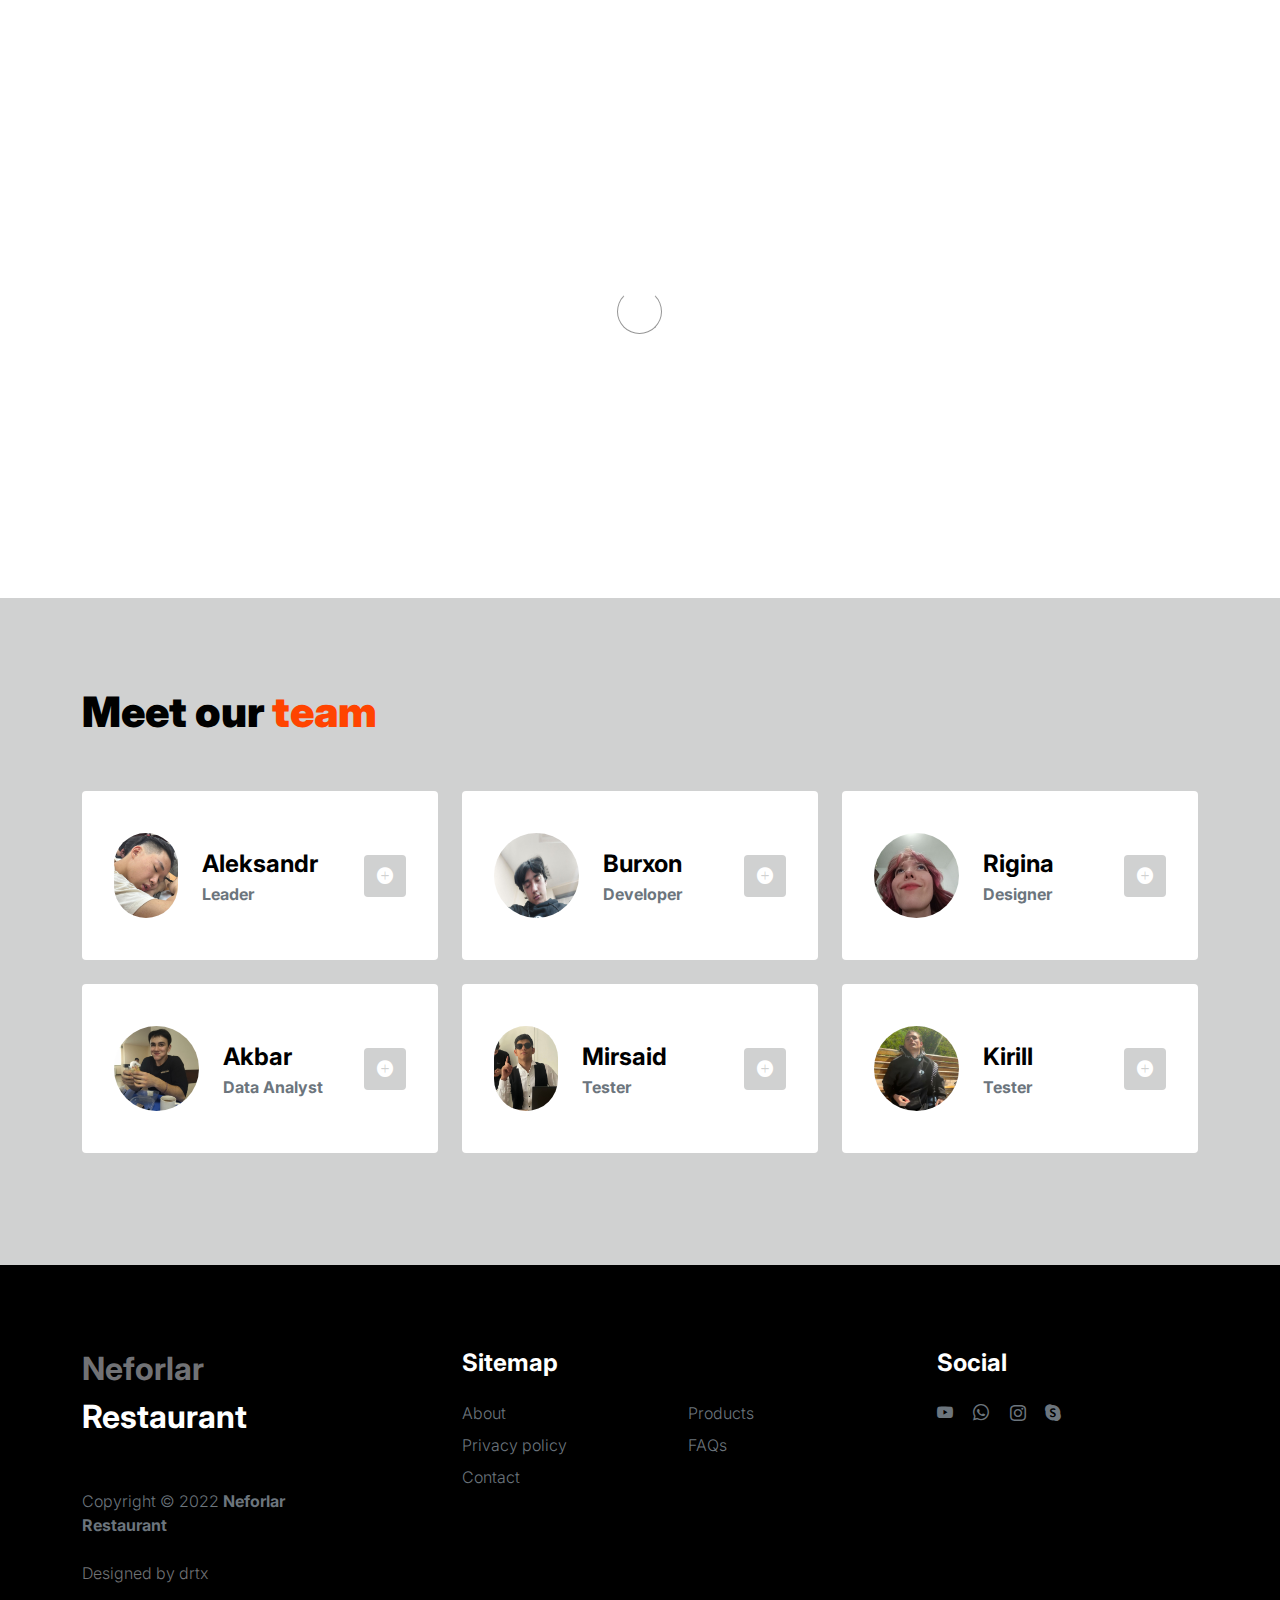
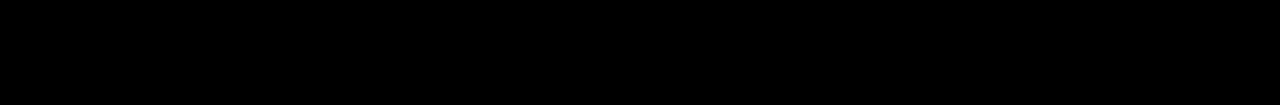
==== about.html @ 45aa1d7e "Add files via upload" ====
<!doctype html>
<html lang="en">
    <head>
        <meta charset="utf-8">
        <meta name="viewport" content="width=device-width, initial-scale=1">

        <meta name="description" content="">
        <meta name="author" content="">

        <title>Neforlar Restaurant</title>

        <!-- CSS FILES -->
        <link rel="preconnect" href="https://fonts.googleapis.com">

        <link rel="preconnect" href="https://fonts.gstatic.com" crossorigin>

        <link href="https://fonts.googleapis.com/css2?family=Inter:wght@100;300;400;700;900&display=swap" rel="stylesheet">

        <link href="css/bootstrap.min.css" rel="stylesheet">
        <link href="css/bootstrap-icons.css" rel="stylesheet">

        <link rel="stylesheet" href="css/slick.css"/>

        <link href="css/tooplate-little-fashion.css" rel="stylesheet">
        
<!--

Tooplate 2127 Little Fashion

https://www.tooplate.com/view/2127-little-fashion

-->
    </head>
    
    <body>

        <section class="preloader">
            <div class="spinner">
                <span class="sk-inner-circle"></span>
            </div>
        </section>
    
        <main>

            <nav class="navbar navbar-expand-lg">
                <div class="container">
                    <button class="navbar-toggler" type="button" data-bs-toggle="collapse" data-bs-target="#navbarNav" aria-controls="navbarNav" aria-expanded="false" aria-label="Toggle navigation">
                        <span class="navbar-toggler-icon"></span>
                    </button>

                    <a class="navbar-brand" href="index.html">
                        <strong><span>Neforlar</span> Restaurant</strong>
                    </a>

                    <div class="d-lg-none">
                        <a href="sign-in.html" class="bi-person custom-icon me-3"></a>

                        <a href="rest.html" class="bi-bag custom-icon"></a>
                    </div>

                    <div class="collapse navbar-collapse" id="navbarNav">
                        <ul class="navbar-nav mx-auto">
                            <li class="nav-item">
                                <a class="nav-link" href="index.html">Home</a>
                            </li>

                            <li class="nav-item">
                                <a class="nav-link active" href="about.html">About Us</a>
                            </li> 

                            <li class="nav-item">
                                <a class="nav-link" href="contact.html">Contact</a>
                            </li>
                        </ul>

                        <div class="d-none d-lg-block">
                            <a href="sign-in.html" class="bi-person custom-icon me-3"></a>

                            <a href="product-detail.html" class="bi-bag custom-icon"></a>
                        </div>
                    </div>
                </div>
            </nav>

            <header class="site-header section-padding-img site-header-image">
                <div class="container">
                    <div class="row">

                        <div class="col-lg-6 col-12 header-info">
                            <h1>
                                <span class="d-block text-primary">Neforlar</span>
                                <span class="d-block text-dark">Restaurant</span>
                            </h1>
                        </div>
                    </div>
                </div>

                <img src="images/3.jpg" class="header-image img-fluid" alt="">
            </header>

            <section class="team section-padding">
                <div class="container">
                    <div class="row">

                        <div class="col-12">
                            <h2 class="mb-5">Meet our <span>team</span></h2>
                        </div>

                        <div class="col-lg-4 mb-4 col-12">
                            <div class="team-thumb d-flex align-items-center">
                                <img src="images/people/1.jpg" class="img-fluid custom-circle-image team-image me-4" alt="">

                                <div class="team-info">
                                    <h5 class="mb-0">Aleksandr</h5>
                                    <strong class="text-muted">Leader</strong>

                                    <!-- Button trigger modal -->
                                    <button type="button" class="btn custom-modal-btn" data-bs-toggle="modal" data-bs-target="#one">
                                      <i class="bi-plus-circle-fill"></i>
                                    </button>

                                </div>
                            </div>
                        </div>

                        <div class="col-lg-4 mb-4 col-12">
                            <div class="team-thumb d-flex align-items-center">
                                <img src="images/people/2.jpg" class="img-fluid custom-circle-image team-image me-4" alt="">

                                <div class="team-info">
                                    <h5 class="mb-0">Burxon</h5>
                                    <strong class="text-muted">Developer</strong>

                                    <!-- Button trigger modal -->
                                    <button type="button" class="btn custom-modal-btn" data-bs-toggle="modal" data-bs-target="#two">
                                      <i class="bi-plus-circle-fill"></i>
                                    </button>
                                </div>
                            </div>
                        </div>

                        <div class="col-lg-4 mb-lg-0 mb-4 col-12">
                            <div class="team-thumb d-flex align-items-center">
                                <img src="images/people/3.jpg" class="img-fluid custom-circle-image team-image me-4" alt="">

                                <div class="team-info">
                                    <h5 class="mb-0">Rigina</h5>
                                    <strong class="text-muted">Designer</strong>

                                    <!-- Button trigger modal -->
                                    <button type="button" class="btn custom-modal-btn" data-bs-toggle="modal" data-bs-target="#three">
                                      <i class="bi-plus-circle-fill"></i>
                                    </button>
                                </div>
                            </div>
                        </div>

                        <div class="col-lg-4 mb-lg-0 mb-4 col-12">
                            <div class="team-thumb d-flex align-items-center">
                                <img src="images/people/4.jpg" class="img-fluid custom-circle-image team-image me-4" alt="">

                                <div class="team-info">
                                    <h5 class="mb-0">Akbar</h5>
                                    <strong class="text-muted">Data Analyst</strong>

                                    <!-- Button trigger modal -->
                                    <button type="button" class="btn custom-modal-btn" data-bs-toggle="modal" data-bs-target="#four">
                                      <i class="bi-plus-circle-fill"></i>
                                    </button>
                                </div>
                            </div>
                        </div>

                        <div class="col-lg-4 mb-lg-0 mb-4 col-12">
                            <div class="team-thumb d-flex align-items-center">
                                <img src="images/people/5.jpg" class="img-fluid custom-circle-image team-image me-4" alt="">

                                <div class="team-info">
                                    <h5 class="mb-0">Mirsaid</h5>
                                    <strong class="text-muted">Tester</strong>

                                    <!-- Button trigger modal -->
                                    <button type="button" class="btn custom-modal-btn" data-bs-toggle="modal" data-bs-target="#five">
                                      <i class="bi-plus-circle-fill"></i>
                                    </button>
                                </div>
                            </div>
                        </div>

                        <div class="col-lg-4 mb-lg-0 mb-4 col-12">
                            <div class="team-thumb d-flex align-items-center">
                                <img src="images/people/6.jpg" class="img-fluid custom-circle-image team-image me-4" alt="">

                                <div class="team-info">
                                    <h5 class="mb-0">Kirill</h5>
                                    <strong class="text-muted">Tester</strong>

                                    <!-- Button trigger modal -->
                                    <button type="button" class="btn custom-modal-btn" data-bs-toggle="modal" data-bs-target="#six">
                                      <i class="bi-plus-circle-fill"></i>
                                    </button>
                                </div>
                            </div>
                        </div>

                    </div>
                </div>
            </section>
        </main>
        <footer class="site-footer">
            <div class="container">
                <div class="row">

                    <div class="col-lg-3 col-10 me-auto mb-4">
                        <h4 class="text-white mb-3"><a href="index.html">Neforlar</a> Restaurant</h4>
                        <p class="copyright-text text-muted mt-lg-5 mb-4 mb-lg-0">Copyright © 2022 <strong>Neforlar Restaurant</strong></p>
                        <br>
                        <p class="copyright-text">Designed by <a href="https://www.tooplate.com/" target="_blank">drtx</a></p>
                    </div>

                    <div class="col-lg-5 col-8">
                        <h5 class="text-white mb-3">Sitemap</h5>

                        <ul class="footer-menu d-flex flex-wrap">
                            <li class="footer-menu-item"><a href="about.html" class="footer-menu-link">About</a></li>

                            <li class="footer-menu-item"><a href="#" class="footer-menu-link">Products</a></li>

                            <li class="footer-menu-item"><a href="#" class="footer-menu-link">Privacy policy</a></li>

                            <li class="footer-menu-item"><a href="#" class="footer-menu-link">FAQs</a></li>

                            <li class="footer-menu-item"><a href="#" class="footer-menu-link">Contact</a></li>
                        </ul>
                    </div>

                    <div class="col-lg-3 col-4">
                        <h5 class="text-white mb-3">Social</h5>

                        <ul class="social-icon">

                            <li><a href="#" class="social-icon-link bi-youtube"></a></li>

                            <li><a href="#" class="social-icon-link bi-whatsapp"></a></li>

                            <li><a href="#" class="social-icon-link bi-instagram"></a></li>

                            <li><a href="#" class="social-icon-link bi-skype"></a></li>
                        </ul>
                    </div>

                </div>
            </div>
        </footer>

        <!-- TEAM MEMBER MODAL -->
        <div class="modal fade" id="one" tabindex="-1" aria-labelledby="exampleModalLabel" aria-hidden="true">
            <div class="modal-dialog modal-dialog-centered modal-lg">
                <div class="modal-content border-0">
                    <div class="modal-header flex-column">
                        <h3 class="modal-title" id="exampleModalLabel">Li Aleksandr</h3>

                        <h6 class="text-muted">Leader</h6>

                        <button type="button" class="btn-close" data-bs-dismiss="modal" aria-label="Close"></button>
                    </div>

                    <div class="modal-body">
                        <h5 class="mb-4">A person that manage process, bext steps of project, team-leader </h5>

                        <div class="row mb-4">
                            <div class="col-lg-6 col-12">
                                <p>Reading books, sport, badminton </p>
                            </div>

                            <div class="col-lg-6 col-12">
                                <p>F from CED, cold, buses </p>
                            </div>
                        </div>

                        <ul class="social-icon">
                            <li class="me-3"><strong>Where to find?</strong></li>

                            <li><a href="#" class="social-icon-link bi-youtube"></a></li>

                            <li><a href="#" class="social-icon-link bi-whatsapp"></a></li>

                            <li><a href="#" class="social-icon-link bi-instagram"></a></li>
                        </ul>
                    </div>
                </div>

            </div>
        </div>

        <!-- TEAM MEMBER MODAL -->
        <div class="modal fade" id="two" tabindex="-1" aria-labelledby="exampleModalLabel" aria-hidden="true">
            <div class="modal-dialog modal-dialog-centered modal-lg">
                <div class="modal-content border-0">
                    <div class="modal-header flex-column">
                        <h3 class="modal-title" id="exampleModalLabel">Ibroximov Burxoniddin</h3>

                        <h6 class="text-muted">Developer</h6>

                        <button type="button" class="btn-close" data-bs-dismiss="modal" aria-label="Close"></button>
                    </div>

                    <div class="modal-body">
                        <h5 class="mb-4">Green hat, UI designer. A person that responsible for new ideas and website, developer
                            </h5>

                        <div class="row mb-4">
                            <div class="col-lg-6 col-12">
                                <p>Playing games, Meking 3D models, Cooking </p>
                            </div>

                            <div class="col-lg-6 col-12">
                                <p>Loosing games, 152 bus</p>
                            </div>
                        </div>

                        <ul class="social-icon">
                            <li class="me-3"><strong>Where to find?</strong></li>

                            <li><a href="#" class="social-icon-link bi-facebook"></a></li>

                            <li><a href="#" class="social-icon-link bi-instagram"></a></li>
                        </ul>
                    </div>
                </div>

            </div>
        </div>

        <!-- TEAM MEMBER MODAL -->
        <div class="modal fade" id="three" tabindex="-1" aria-labelledby="exampleModalLabel" aria-hidden="true">
            <div class="modal-dialog modal-dialog-centered modal-lg">
                <div class="modal-content border-0">
                    <div class="modal-header flex-column">
                        <h3 class="modal-title" id="exampleModalLabel">Sagintayeva Rigina</h3>

                        <h6 class="text-muted">Designer</h6>

                        <button type="button" class="btn-close" data-bs-dismiss="modal" aria-label="Close"></button>
                    </div>

                    <div class="modal-body">
                        <h5 class="mb-4">Red hat. A person that rely on intuition and instincts, presentation maker </h5>

                        <div class="row mb-4">
                            <div class="col-lg-6 col-12">
                                <p> Playing guitar, Reading books, drawing </p>
                            </div>

                            <div class="col-lg-6 col-12">
                                <p>discussion that leads nowhere, deadline delay, misunderstanding </p>
                            </div>
                        </div>

                        <ul class="social-icon">
                            <li class="me-3"><strong>Where to find?</strong></li>

                            <li><a href="#" class="social-icon-link bi-twitter"></a></li>

                            <li><a href="#" class="social-icon-link bi-linkedin"></a></li>

                            <li><a href="#" class="social-icon-link bi-envelope"></a></li>
                        </ul>
                    </div>
                </div>

            </div>
        </div>

        <div class="modal fade" id="four" tabindex="-1" aria-labelledby="exampleModalLabel" aria-hidden="true">
            <div class="modal-dialog modal-dialog-centered modal-lg">
                <div class="modal-content border-0">
                    <div class="modal-header flex-column">
                        <h3 class="modal-title" id="exampleModalLabel">Yusupov Akbarxo'ja </h3>

                        <h6 class="text-muted">Data Analyst</h6>

                        <button type="button" class="btn-close" data-bs-dismiss="modal" aria-label="Close"></button>
                    </div>

                    <div class="modal-body">
                        <h5 class="mb-4">UX designer, white hat. A person that works with data, facts, information, developer that makes user flowchart and prototype of website </h5>

                        <div class="row mb-4">
                            <div class="col-lg-6 col-12">
                                <p> Spending time with close friend and loved ones, Having hikes to nature, Summer rains,Pleasant music </p>
                            </div>

                            <div class="col-lg-6 col-12">
                                <p>Tactless people, Being inside unfamiliar groups of people, Spending too much time with people </p>
                            </div>
                        </div>

                        <ul class="social-icon">
                            <li class="me-3"><strong>Where to find?</strong></li>

                            <li><a href="#" class="social-icon-link bi-twitter"></a></li>

                            <li><a href="#" class="social-icon-link bi-linkedin"></a></li>

                            <li><a href="#" class="social-icon-link bi-envelope"></a></li>
                        </ul>
                    </div>
                </div>
            </div>
        </div>

        <div class="modal fade" id="five" tabindex="-1" aria-labelledby="exampleModalLabel" aria-hidden="true">
            <div class="modal-dialog modal-dialog-centered modal-lg">
                <div class="modal-content border-0">
                    <div class="modal-header flex-column">
                        <h3 class="modal-title" id="exampleModalLabel">Mirjalilov Mirsaid</h3>

                        <h6 class="text-muted">Tester</h6>

                        <button type="button" class="btn-close" data-bs-dismiss="modal" aria-label="Close"></button>
                    </div>

                    <div class="modal-body">
                        <h5 class="mb-4">Yellow hat. A person that says benefits and values, tister </h5>

                        <div class="row mb-4">
                            <div class="col-lg-6 col-12">
                                <p> listen to music, walk with friends, math </p>
                            </div>

                            <div class="col-lg-6 col-12">
                                <p>seafood, forget ID card </p>
                            </div>
                        </div>

                        <ul class="social-icon">
                            <li class="me-3"><strong>Where to find?</strong></li>

                            <li><a href="#" class="social-icon-link bi-twitter"></a></li>

                            <li><a href="#" class="social-icon-link bi-linkedin"></a></li>

                            <li><a href="#" class="social-icon-link bi-envelope"></a></li>
                        </ul>
                    </div>
                </div>
            </div>
        </div>

        <div class="modal fade" id="six" tabindex="-1" aria-labelledby="exampleModalLabel" aria-hidden="true">
            <div class="modal-dialog modal-dialog-centered modal-lg">
                <div class="modal-content border-0">
                    <div class="modal-header flex-column">
                        <h3 class="modal-title" id="exampleModalLabel">Kovbasyuk Kirill</h3>

                        <h6 class="text-muted">Tester</h6>

                        <button type="button" class="btn-close" data-bs-dismiss="modal" aria-label="Close"></button>
                    </div>

                    <div class="modal-body">
                        <h5 class="mb-4">black hat. A person that says negative comments about work, tester </h5>

                        <div class="row mb-4">
                            <div class="col-lg-6 col-12">
                                <p> Playing guitar, Metal rock, skateboarding, singing </p>
                            </div>

                            <div class="col-lg-6 col-12">
                                <p>Learning languages, boiled eggs </p>
                            </div>
                        </div>

                        <ul class="social-icon">
                            <li class="me-3"><strong>Where to find?</strong></li>

                            <li><a href="#" class="social-icon-link bi-twitter"></a></li>

                            <li><a href="#" class="social-icon-link bi-linkedin"></a></li>

                            <li><a href="#" class="social-icon-link bi-envelope"></a></li>
                        </ul>
                    </div>
                </div>

            </div>
        </div>




        <!-- JAVASCRIPT FILES -->
        <script src="js/jquery.min.js"></script>
        <script src="js/bootstrap.bundle.min.js"></script>
        <script src="js/Headroom.js"></script>
        <script src="js/jQuery.headroom.js"></script>
        <script src="js/slick.min.js"></script>
        <script src="js/custom.js"></script>

    </body>
</html>
---- css/tooplate-little-fashion.css ----
/*

Tooplate 2127 Little Fashion

https://www.tooplate.com/view/2127-little-fashion

*/


/*---------------------------------------
  CUSTOM PROPERTIES ( VARIABLES )             
-----------------------------------------*/
:root {
  --white-color:                #FFFFFF;
  --primary-color:              #FF4400;
  --section-bg-color:           #f0f8ff;
  --dark-color:                 #000000;
  --grey-color:                 #d0d1d1;
  --p-color:                    #717275;

  --body-font-family:           'Inter', sans-serif;

  --h5-font-size:               24px;
  --p-font-size:                20px;
  --copyright-text-font-size:   16px;
  --product-link-font-size:     14px;
  --custom-link-font-size:      12px;

  --font-weight-thin:           100;
  --font-weight-light:          300;
  --font-weight-normal:         400;
  --font-weight-bold:           700;
  --font-weight-black:          900;
}

body,
html {
  height: 100%;
}

html {
  scroll-behavior: smooth;
}

@media screen and (prefers-reduced-motion: reduce) {
  html {
    scroll-behavior: auto;
  }
}

body {
    background: var(--white-color);
    font-family: var(--body-font-family);    
    position: relative;
}

/*---------------------------------------
  TYPOGRAPHY               
-----------------------------------------*/

h2,
h3,
h4,
h5,
h6 {
  color: var(--dark-color);
  line-height: inherit;
}

h1,
h2,
h3,
h4,
h5,
h6 {
  font-weight: var(--font-weight-bold);
}

h1,
h2 {
  font-weight: var(--font-weight-black);
}

h1 {
  font-size: 64px;
  line-height: normal;
}

h2 {
  font-size: 42px;
}

h3 {
  font-size: 36px;
}

h4 {
  font-size: 32px;
}

h5 {
  font-size: 24px;
}

h6 {
  font-size: 20px;
}

p {
  color: var(--p-color);
  font-size: var(--p-font-size);
  font-weight: var(--font-weight-light);
}

a, 
button {
  touch-action: manipulation;
  transition: all 0.3s;
}

a {
  color: var(--p-color);
  text-decoration: none;
}

a:hover {
  color: var(--primary-color);
}

.text-primary {
  color: var(--primary-color) !important;
}

::selection {
  background: var(--primary-color);
  color: var(--white-color);
}

/*---------------------------------------
  CUSTOM LINK               
-----------------------------------------*/
.custom-link {
  color: var(--p-color);
  font-size: var(--custom-link-font-size);
  font-weight: var(--font-weight-bold);
  text-transform: uppercase;
  position: relative;
}

.custom-link i {
  position: absolute;
  opacity: 0;
  bottom: 0;
  left: 100%;
  transition: all 0.3s;
  line-height: normal;
}

.custom-link:hover i {
  opacity: 1;
  left: 101%;
}

.lead {
  font-size: 1.5rem;
  font-weight: var(--font-weight-thin);
}

b,
strong {
  font-weight: var(--font-weight-bold);
}

/*---------------------------------------
  PRE LOADER               
-----------------------------------------*/
.preloader {
  position: fixed;
  top: 0;
  left: 0;
  width: 100%;
  height: 100%;
  z-index: 99999;
  display: flex;
  flex-flow: row nowrap;
  justify-content: center;
  align-items: center;
  background: none repeat scroll 0 0 var(--white-color);
}

.spinner {
  border: 1px solid transparent;
  border-radius: 5px;
  position: relative;
}

.spinner::before {
  content: '';
  box-sizing: border-box;
  position: absolute;
  top: 50%;
  left: 50%;
  width: 45px;
  height: 45px;
  margin-top: -10px;
  margin-left: -23px;
  border-radius: 50%;
  border: 1px solid #959595;
  border-top-color: var(--white-color);
  animation: spinner .9s linear infinite;
}

@keyframes spinner {
  to {transform: rotate(360deg);}
}

/*---------------------------------------
  CUSTOM BUTTON & ICON              
-----------------------------------------*/
.custom-btn {
  background: var(--dark-color);
  border-radius: 50px;
  color: var(--white-color);
  font-size: var(--copyright-text-font-size);
  text-transform: uppercase;
  padding: 16.50px 20px;
}

.social-btn {
  background: transparent;
  border: 1px solid var(--grey-color);
  color: var(--dark-color);
  text-transform: none;
}

.social-btn:hover {
  border-color: transparent;
}

.cart-form-select {
  border-radius: 0;
  padding-top: 15px;
  padding-bottom: 15px;
}

.cart-btn {
  border-radius: 0;
  width: 100%;
  font-size: var(--product-link-font-size);
}

.custom-btn:hover,
.slick-slideshow .custom-btn:hover {
  background: var(--primary-color);
  color: var(--white-color);
}

.custom-icon {
  color: var(--p-color);
  font-size: 24px;
}

.custom-icon {
  display: inline-block;
  vertical-align: middle;
}

.bi-bag.custom-icon {
  font-size: 17px;
}

.featured-icon {
  color: var(--grey-color);
  font-size: 52px;
}

/*---------------------------------------
  DIV SEPARATOR               
-----------------------------------------*/
.div-separator {
  position: relative;
}

.div-separator::before {
  content: "";
  height: 1px;
  background: var(--grey-color);
  display: block;
  width: 100%;
}

.div-separator span {
  position: absolute;
  top: 50%;
  margin-left: -22.5px;
  left: 50%;
  text-align: center;
  background: var(--white-color);
  margin-top: -11px;
  color: var(--dark-color);
  font-weight: var(--font-weight-bold);
  font-size: 14px;
  width: 35px;
  text-transform: uppercase;
}

/*---------------------------------------
  FULL IMAGE               
-----------------------------------------*/
.full-image-img {
  display: block;
  position: absolute;
  z-index: -1;
  right: 0;
  width: 100%;
  bottom: -120px;
  min-width: 650px;
}

@media (min-width: 1600px) {
  .full-image-img {
    bottom: -200px;
  }
}

/*---------------------------------------
  NAVIGATION               
-----------------------------------------*/
.navbar {
  background: var(--white-color);
  position: fixed;
  top: 0;
  right: 0;
  left: 0;
  padding: 25px 0;
  z-index: 2;
  will-change: transform;
  transition: transform 300ms linear;
}

.navbar span, h2 span, h4 span {
	color: var(--primary-color);
}

.navbar.headroom--not-top {
  padding: 20px 0;
}

.headroom--pinned {
  transform: translate(0, 0);
}

.headroom--unpinned {
  transform: translate(0, -150%);
}

.navbar-brand {
  color: var(--dark-color);
  font-size: 24px;
  font-weight: var(--font-weight-light);
  margin: 0;
  padding: 0;
}

.navbar-expand-lg .navbar-nav .nav-link {
  display: inline-block;
  padding: 0;
  margin-right: 1.5rem;
  margin-left: 1.5rem;
}

.nav-link {
  color: var(--p-color);
  font-size: 16px;
  position: relative;
}

.navbar .nav-link::after {
  position: absolute;
  top: 100%;
  left: 0;
  width: 100%;
  height: 2px;
  background: var(--grey-color);
  content: '';
  opacity: 0;
  -webkit-transition: opacity 0.3s, -webkit-transform 0.3s;
  -moz-transition: opacity 0.3s, -moz-transform 0.3s;
  transition: opacity 0.3s, transform 0.3s;
  -webkit-transform: translateY(10px);
  -moz-transform: translateY(10px);
  transform: translateY(10px);
}

.navbar .nav-link.active::after, 
.navbar .nav-link:hover::after {
  opacity: 1;
  -webkit-transform: translateY(0px);
  -moz-transform: translateY(0px);
  transform: translateY(0px);
}

.navbar .nav-link.active,
.navbar .nav-link:hover {
  color: var(--primary-color);
}

.nav-link:focus, 
.nav-link:hover {
  color: var(--p-color);
}

.navbar-toggler {
  border: 0;
  padding: 0;
  cursor: pointer;
  margin: 0;
  width: 30px;
  height: 35px;
  outline: none;
}

.navbar-toggler:focus {
  outline: none;
  box-shadow: none;
}

.navbar-toggler[aria-expanded="true"] .navbar-toggler-icon {
  background: transparent;
}

.navbar-toggler[aria-expanded="true"] .navbar-toggler-icon:before,
.navbar-toggler[aria-expanded="true"] .navbar-toggler-icon:after {
  transition: top 300ms 50ms ease, -webkit-transform 300ms 350ms ease;
  transition: top 300ms 50ms ease, transform 300ms 350ms ease;
  transition: top 300ms 50ms ease, transform 300ms 350ms ease, -webkit-transform 300ms 350ms ease;
  top: 0;
}

.navbar-toggler[aria-expanded="true"] .navbar-toggler-icon:before {
  transform: rotate(45deg);
}

.navbar-toggler[aria-expanded="true"] .navbar-toggler-icon:after {
  transform: rotate(-45deg);
}

.navbar-toggler .navbar-toggler-icon {
  background: var(--dark-color);
  transition: background 10ms 300ms ease;
  display: block;
  width: 30px;
  height: 2px;
  position: relative;
}

.navbar-toggler .navbar-toggler-icon::before,
.navbar-toggler .navbar-toggler-icon::after {
  transition: top 300ms 350ms ease, -webkit-transform 300ms 50ms ease;
  transition: top 300ms 350ms ease, transform 300ms 50ms ease;
  transition: top 300ms 350ms ease, transform 300ms 50ms ease, -webkit-transform 300ms 50ms ease;
  position: absolute;
  right: 0;
  left: 0;
  background: var(--dark-color);
  width: 30px;
  height: 2px;
  content: '';
}

.navbar-toggler .navbar-toggler-icon:before {
  top: -8px;
}

.navbar-toggler .navbar-toggler-icon:after {
  top: 8px;
}

/*---------------------------------------
  SITE HEADER              
-----------------------------------------*/
.site-header {
  background-color: var(--section-bg-color);
  position: relative;
  overflow: hidden;
  margin-top: 86px;
}

.site-header.section-padding {
  padding-top: 7rem;
  padding-bottom: 7rem;
}

.site-header.section-padding-img {
  padding-top: 10rem;
  padding-bottom: 10rem;
}

.header-image {
  position: absolute;
  top: 0;
  right: 0;
  width: 50%;
  height: 100%;
  object-fit: cover;
}

/*---------------------------------------
  SLICK SLIDESHOW               
-----------------------------------------*/
@media (min-width: 992px) {
  .slick-slideshow {
    height: 100vh;
  }
}

.slick-slideshow {
  margin-top: 86px;
}

.slick-title {
  color: var(--white-color);
}

.slick-custom {
  position: relative;
}

.slick-custom img {
  width: 100%;
  object-fit: cover;
}

.slick-bottom {
  background: linear-gradient(to top, var(--dark-color), transparent 90%);
  position: absolute;
  z-index: 2;
  bottom: 0;
  right: 0;
  left: 0;
  width: 100%;
  height: 100%;
}

.slick-bottom .container {
  position: absolute;
  top: 40%;
  left: 50%;
  transform: translate(-50%, -40%);
}

.slick-overlay {
  background: linear-gradient(to top, #000, transparent 120%);
  position: absolute;
  top: 0;
  right: 0;
  bottom: 0;
  left: 0;
}

.slick-slideshow .custom-btn {
  font-weight: var(--font-weight-bold);
  display: inline-block;
  padding-right: 32px;
  padding-left: 32px;
}

@media (min-width: 576px) {
  .slick-slideshow .slick-dots {
    max-width: 540px;
  }
}

@media (min-width: 768px) {
  .slick-slideshow .slick-dots {
    max-width: 720px;
  }
}

@media (min-width: 992px) {
  .slick-slideshow .slick-dots {
    max-width: 960px;
  }
}

@media (min-width: 1200px) {
  .slick-slideshow .slick-dots {
    max-width: 1140px;
  }
}

@media (min-width: 1400px) {
  .slick-slideshow .slick-dots {
    max-width: 1320px;
  }
}

.slick-slideshow .slick-dots {
  position: absolute;
  z-index: 2;
  top: 50%;
  left: 0;
  right: 0;
  transform: translate(0, -50%);
  margin: 0 auto;
  padding: 0;
}

.slick-slideshow .slick-dots li {
  background: transparent;
  border: 5px solid rgba(255, 255, 255, 0.35);
  border-radius: 100%;
  display: block;
  width: 30px;
  height: 30px;
  margin: 10px;
  padding: 5px;
  margin-left: auto;
  cursor: pointer;
}

.slick-slideshow .slick-dots button {
  background: transparent;
  border: none;
  color: transparent;
  display: block;
  width: 100%;
  height: 0;
  margin: 0;
  padding: 0;
  outline: none;
  height: 0;
}

.slick-slideshow .slick-dots li:hover,
.slick-slideshow .slick-dots .slick-active {
  background: var(--white-color);
}

/*---------------------------------------
  CUSTOM CIRCLE IMAGES               
-----------------------------------------*/

.custom-circle-image {
  border-radius: 100px;
  width: 55px;
  height: 55px;
}

.custom-circle-image.team-image {
  width: 85px;
  height: 85px;
}

/*---------------------------------------
  TESTIMONIAL               
-----------------------------------------*/
.slick-testimonial .slick-list,
.slick-testimonial .slick-track {
  height: 100%;
}

.slick-testimonial {
  margin: auto;
}

.slick-testimonial-caption {
  quotes: '❝' '❞';
  position: relative;
  padding: 5rem 7rem;
}

.slick-testimonial-caption::before {
  content: open-quote;
  display: inline-block;
  color: var(--primary-color);
  font-family: auto;
  font-size: 100px;
  height: 0;
  position: absolute;
  top: 0;
  left: 0;
}

.slick-testimonial .slick-dots {
  text-align: center;
}

.slick-testimonial .slick-dots li {
  background: var(--grey-color);
  display: inline-block;
  vertical-align: top;
  width: 16%;
  height: 1px;
}

.slick-testimonial .slick-dots button {
  background: transparent;
  border: none;
  color: transparent;
  display: block;
  width: 100%;
  height: 0;
  margin: 0;
  padding: 0;
}

.slick-testimonial .slick-dots li:hover,
.slick-testimonial .slick-dots .slick-active {
  background: var(--dark-color);
}

/*---------------------------------------
  SECTION               
-----------------------------------------*/
section {
  content-visibility: auto;
  contain-intrinsic-size: 700px;
}

.section-padding {
  padding-top: 7rem;
  padding-bottom: 7rem;
}

.featured {
  background: var(--section-bg-color);
}

/*---------------------------------------
  ABOUT               
-----------------------------------------*/
.about .nav-pills .nav-item {
  width: 100%;
}

.about .nav-pills .nav-link {
  color: var(--grey-color);
  font-size: 18px;
  font-weight: var(--font-weight-bold);
  border-left: 1px solid var(--grey-color);
  border-radius: 0;
  padding-right: 0;
}

.about .nav-pills .nav-link:hover,
.about .nav-pills .nav-link.active, 
.about .nav-pills .show>.nav-link {
  background: transparent;
  border-left-color: var(--primary-color);
  color: var(--primary-color);
}

/*---------------------------------------
  FAQ ACCORDION               
-----------------------------------------*/
.accordion-item {
  background-color: transparent;
  border-top: 0;
  border-right: 0;
  border-left: 0;
}

.accordion-button {
  background-color: transparent;
  box-shadow: none;
}

.accordion-button:not(.collapsed) {
  background: transparent;
  box-shadow: none;
}

button:focus:not(:focus-visible) {
  border-color: transparent;
  box-shadow: none;
}

.accordion-body {
  border-top: 1px solid rgba(0,0,0,.125);
}

.accordion-button {
  font-size: 1.5rem;
  font-weight: var(--font-weight-normal);
  padding-top: 1.5rem;
  padding-right: 0;
  padding-bottom: 1.5rem;
  padding-left: 0;
}

.accordion-body {
  padding: 2rem 0;
}

/*---------------------------------------
  TEAM MEMBERS               
-----------------------------------------*/
.team {
  background: var(--grey-color);
}

.team-thumb {
  background: var(--white-color);
  position: relative;
  border-radius: .25rem;
  padding: 42px 32px;
}

.team-info {
  width: 100%;
}

.custom-modal-btn {
  background: var(--grey-color);
  color: var(--white-color);
  position: absolute;
  top: 0;
  right: 0;
  bottom: 0;
  margin: auto 32px;
  width: 42px;
  height: 42px;
}

.modal-body {
  padding: 3rem;
}

.modal-header {
  padding-top: 6rem;
  padding-bottom: 4rem;
}

.modal-header .btn-close {
  position: absolute;
  top: 0;
  right: 0;
  font-size: 24px;
  margin: 32px;
}

#cart-modal .modal-header .btn-close {
  z-index: 2;
  margin: 22px;
}

#cart-modal .modal-header {
  border-bottom: 0;
  padding: 0;
}

#cart-modal .modal-footer {
  padding: 2rem 4rem;
}

/*---------------------------------------
  SKILL - PROGRESS BAR               
-----------------------------------------*/
.skill-thumb strong {
  display: inline-block;
  margin-bottom: 6px;
}

.skill-thumb span {
  color: var(--dark-color);
  font-size: 24px;
  font-weight: var(--font-weight-bold);
}

.skill-thumb .progress {
  background: var(--white-color);
  box-shadow: none;
  border-radius: 100px;
  height: 1px;
  margin-bottom: 16px;
}

.skill-thumb .progress .progress-bar-primary {
  background: var(--grey-color);
}

/*---------------------------------------
  PRODUCT               
-----------------------------------------*/
.front-product {
  background: var(--section-bg-color);
}

.product-thumb {
  background: var(--white-color);
  position: relative;
  transition: all 0.5s ease-out;
}

.product-image {
  transition: all 0.5s ease-out;
}

.product-thumb:hover .product-image {
  box-shadow: 0 1rem 3rem rgba(0,0,0,.175);
}

.product-top {
  position: absolute;
  top: 0;
  right: 0;
  left: 0;
  margin: 20px;
}

.product-info {
  padding: 30px 20px;
}

.product-description,
.product-cart-thumb {
  padding: 0 20px;
}

.product-icon {
  color: var(--white-color);
}

.product-title-link {
  color: var(--dark-color);
}

.product-additional-link {
  display: inline-block;
  vertical-align: top;
  font-size: var(--product-link-font-size);
  margin-top: 32px;
  margin-right: 12px;
}

.product-alert {
  background: var(--white-color);
  color: var(--p-color);
  font-size: var(--custom-link-font-size);
  font-weight: var(--font-weight-bold);
  padding: 3px 10px;
}

.product-p {
  font-size: var(--product-link-font-size);
}

.view-all {
  text-transform: uppercase;
  color: var(--p-color);
  font-size: 13px;
  font-weight: var(--font-weight-bold);
  border-bottom: 2px solid var(--grey-color);
  padding-bottom: 6px;
}

/*---------------------------------------
  CONTACT              
-----------------------------------------*/
.contact-info {
  padding: 40px;
}

.contact-form .form-control {
  border-color: var(--grey-color);
  font-weight: var(--font-weight-normal);
}

.form-floating>label {
  color: var(--grey-color);
  font-weight: var(--font-weight-normal);
}

.contact-form button[type='submit'] {
  background: var(--dark-color);
  border: none;
  border-radius: 100px;
  color: var(--white-color);
  font-weight: var(--font-weight-bold);
  text-transform: uppercase;
  padding: 16px;
}

.contact-form button[type='submit']:hover {
  background: var(--primary-color);
}

/*---------------------------------------
  SITE FOOTER               
-----------------------------------------*/
.site-footer {
  background: var(--dark-color);
  padding-top: 5rem;
  padding-bottom: 5rem;
}

.footer-menu {
  margin: 0;
  padding: 0;
}

.footer-menu-item {
  display: block;
  width: 50%;
}

.footer-menu-link {
  color: #6c757d;
  font-weight: var(--font-weight-light);
  display: inline-block;
  vertical-align: top;
  margin-top: 4px;
  margin-bottom: 4px;
}

.site-footer .social-icon-link {
  margin-top: 4px;
}

.site-footer .social-icon-link:hover,
.footer-menu-link:hover {
  color: var(--white-color);
}

.copyright-text {
  font-size: var(--copyright-text-font-size);
}

/*---------------------------------------
  SOCIAL ICON               
-----------------------------------------*/
.social-icon {
  margin: 0;
  padding: 0;
}

.social-icon li {
  list-style: none;
  display: inline-block;
  vertical-align: top;
}

.social-icon-link {
  color: #6c757d;
  font-size: 1rem;
  display: inline-block;
  vertical-align: top;
  margin-bottom: 4px;
  margin-right: 15px;
}

.social-icon-link:hover {
  color: var(--primary-color);
}

/*---------------------------------------
  RESPONSIVE STYLES               
-----------------------------------------*/
@media screen and (max-width: 1200px) {
  h1 {
    font-size: 62px;
  }
}

@media screen and (max-width: 991px) {
  h1 {
    font-size: 42px;
    margin-bottom: 0;
  }

  h2 {
    font-size: 36px;
  }

  h3 {
    font-size: 32px;
  }

  h4 {
    font-size: 28px;
  }

  h5 {
    font-size: 24px;
  }

  h6 {
    font-size: 20px;
  }

  .lead {
    font-size: 16px;
  }

  .navbar-expand-lg .navbar-nav .nav-link {
    margin-top: 1rem;
  }

  .site-header {
    background-position: bottom;
  }

  #cart-modal .modal-header .btn-close {
    margin: 22px 14px;
  }

  .custom-btn {
    font-size: 14px;
    padding: 13.5px 20px;
  }

  .slick-slideshow .custom-btn {
    padding-right: 27px;
    padding-left: 27px;
  }

  .social-login,
  .div-separator {
    width: 75% !important;
  }

  #cart-modal .modal-footer .row {
    width: 100% !important;
  }

  .site-header.section-padding,
  .section-padding {
    padding-top: 4rem;
    padding-bottom: 4rem;
  }

  .site-header-image.section-padding {
    padding-bottom: 0;
  }

  .header-info {
    padding-top: 50px;
    padding-bottom: 100px;
  }

  .header-image {
    position: relative;
    top: auto;
    bottom: 0;
    left: 0;
    width: auto;
    height: auto;
  }

  .slick-testimonial-caption {
    padding: 6rem 3rem 4rem 3rem;
  }

  .slick-slideshow .slick-dots li {
    width: 25px;
    height: 25px;
  }

  .modal-header {
    padding-top: 6rem;
    padding-bottom: 2rem;
  }

  .modal-body {
    padding: 2rem;
  }

  #cart-modal .modal-footer {
    padding-right: 0;
    padding-left: 0;
  }

  #cart-modal .modal-body {
    padding: 4rem 2rem 2rem 2rem;
  }

  .full-image-img {
    bottom: 0;
  }
}
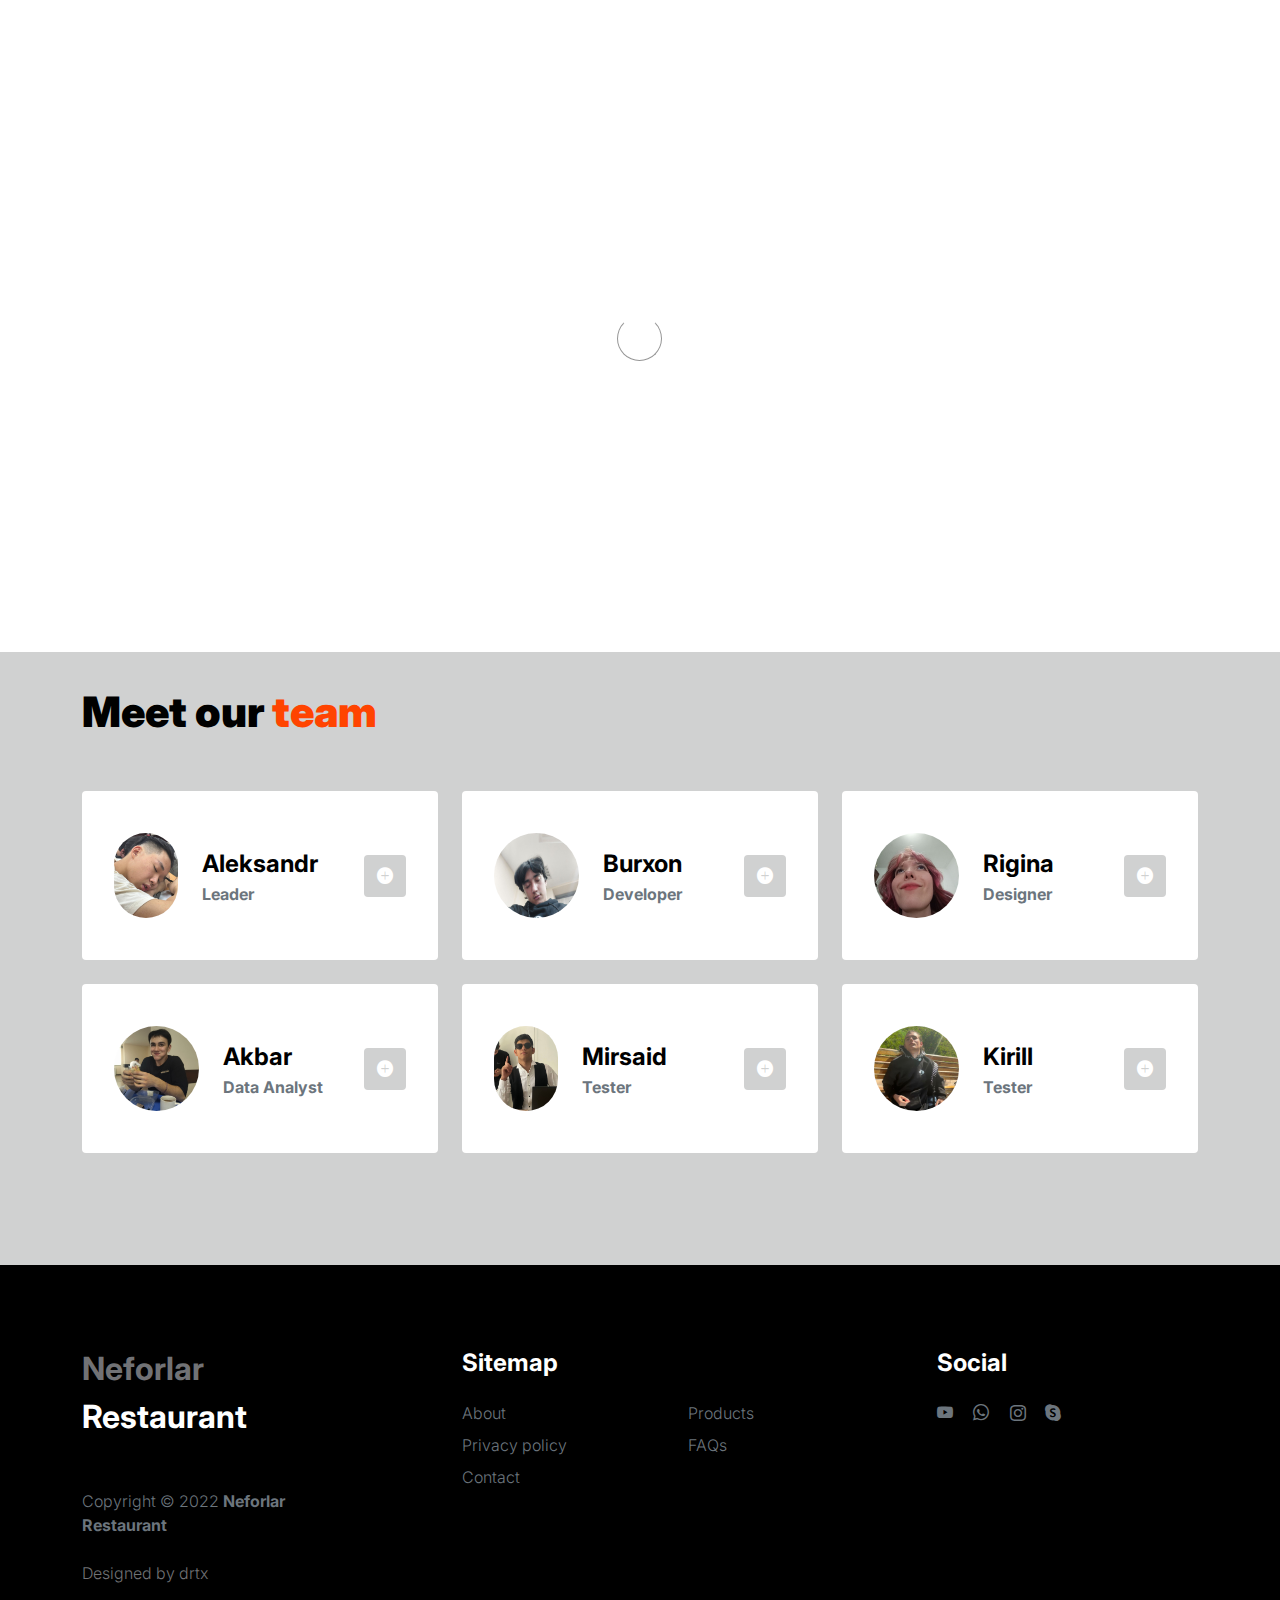
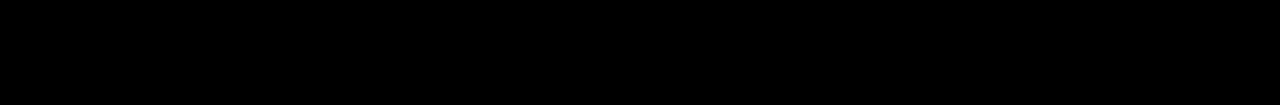
==== commit fb263b36: "Update about.html" ====
--- a/about.html
+++ b/about.html
@@ -266,7 +266,7 @@
                     </div>
 
                     <div class="modal-body">
-                        <h5 class="mb-4">A person that manage process, bext steps of project, team-leader </h5>
+                        <h5 class="mb-4">A person that manages process, next steps of the project, team-leader </h5>
 
                         <div class="row mb-4">
                             <div class="col-lg-6 col-12">
@@ -306,7 +306,7 @@
                     </div>
 
                     <div class="modal-body">
-                        <h5 class="mb-4">Green hat, UI designer. A person that responsible for new ideas and website, developer
+                        <h5 class="mb-4">Green hat, UI designer. A person responsible for new ideas and website, developer
                             </h5>
 
                         <div class="row mb-4">
@@ -345,7 +345,7 @@
                     </div>
 
                     <div class="modal-body">
-                        <h5 class="mb-4">Red hat. A person that rely on intuition and instincts, presentation maker </h5>
+                        <h5 class="mb-4">Red hat. A person that relies on intuition and instincts, a presentation maker </h5>
 
                         <div class="row mb-4">
                             <div class="col-lg-6 col-12">
@@ -422,7 +422,7 @@
                     </div>
 
                     <div class="modal-body">
-                        <h5 class="mb-4">Yellow hat. A person that says benefits and values, tister </h5>
+                        <h5 class="mb-4">Yellow hat. A person that says benefits and values, tester </h5>
 
                         <div class="row mb-4">
                             <div class="col-lg-6 col-12">
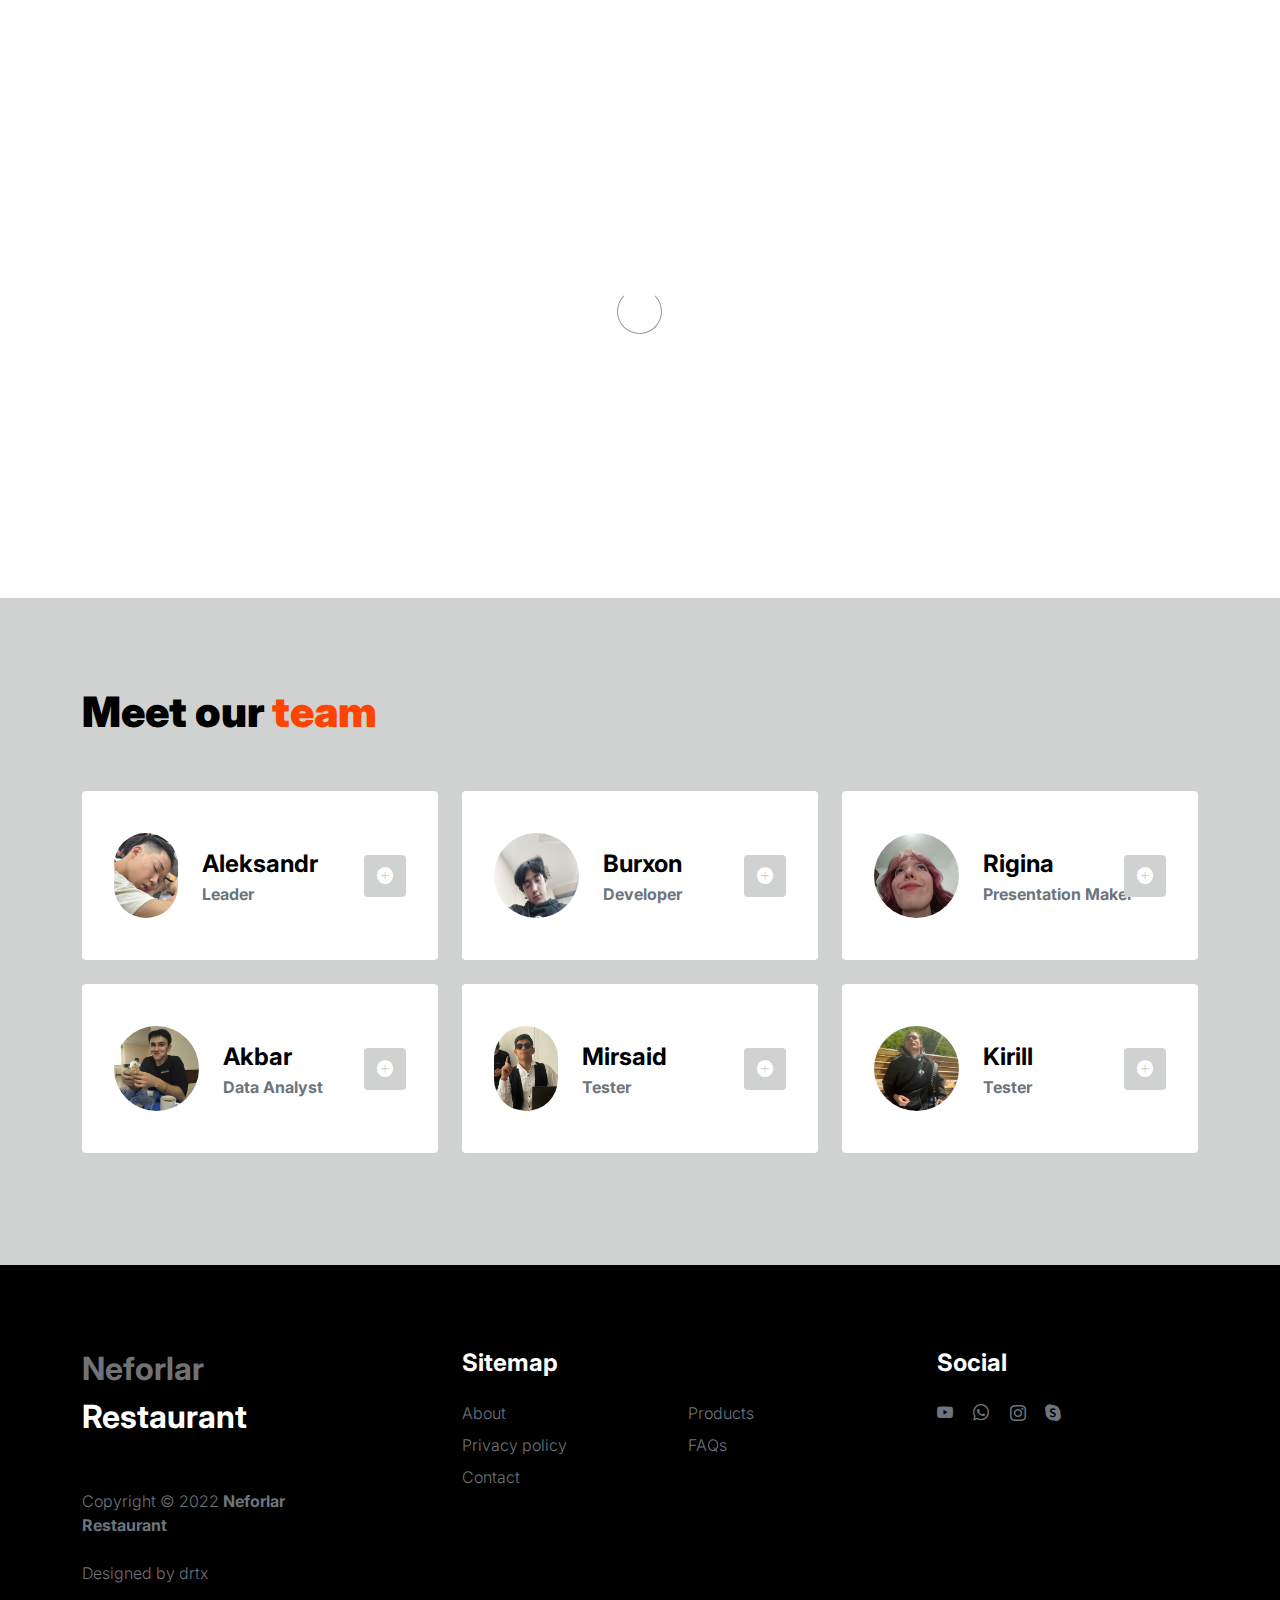
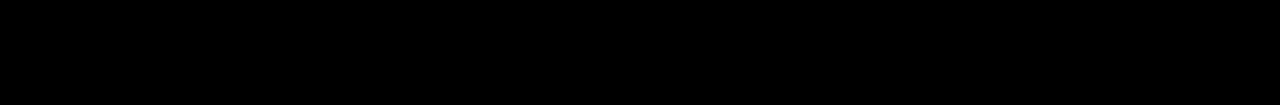
==== commit a51ccd21: "Update about.html" ====
--- a/about.html
+++ b/about.html
@@ -145,7 +145,7 @@
 
                                 <div class="team-info">
                                     <h5 class="mb-0">Rigina</h5>
-                                    <strong class="text-muted">Designer</strong>
+                                    <strong class="text-muted"> Presentation Maker </strong>
 
                                     <!-- Button trigger modal -->
                                     <button type="button" class="btn custom-modal-btn" data-bs-toggle="modal" data-bs-target="#three">
@@ -266,7 +266,7 @@
                     </div>
 
                     <div class="modal-body">
-                        <h5 class="mb-4">A person that manages process, next steps of the project, team-leader </h5>
+                        <h5 class="mb-4">Blue hat. A person that manages process, next steps of the project </h5>
 
                         <div class="row mb-4">
                             <div class="col-lg-6 col-12">
@@ -306,8 +306,7 @@
                     </div>
 
                     <div class="modal-body">
-                        <h5 class="mb-4">Green hat, UI designer. A person responsible for new ideas and website, developer
-                            </h5>
+                        <h5 class="mb-4">Green hat, UI designer. A person responsible for new ideas and website</h5>
 
                         <div class="row mb-4">
                             <div class="col-lg-6 col-12">
@@ -339,13 +338,13 @@
                     <div class="modal-header flex-column">
                         <h3 class="modal-title" id="exampleModalLabel">Sagintayeva Rigina</h3>
 
-                        <h6 class="text-muted">Designer</h6>
+                        <h6 class="text-muted"> Presentation Maker </h6>
 
                         <button type="button" class="btn-close" data-bs-dismiss="modal" aria-label="Close"></button>
                     </div>
 
                     <div class="modal-body">
-                        <h5 class="mb-4">Red hat. A person that relies on intuition and instincts, a presentation maker </h5>
+                        <h5 class="mb-4">Red hat. A person that relies on intuition and instincts </h5>
 
                         <div class="row mb-4">
                             <div class="col-lg-6 col-12">
@@ -358,7 +357,7 @@
                         </div>
 
                         <ul class="social-icon">
-                            <li class="me-3"><strong>Where to find?</strong></li>
+                            <li class="me-3"><strong> Where to find?</strong></li>
 
                             <li><a href="#" class="social-icon-link bi-twitter"></a></li>
 
@@ -426,11 +425,11 @@
 
                         <div class="row mb-4">
                             <div class="col-lg-6 col-12">
-                                <p> listen to music, walk with friends, math </p>
-                            </div>
-
-                            <div class="col-lg-6 col-12">
-                                <p>seafood, forget ID card </p>
+                                <p> Listen to music, Walk with friends, Math </p>
+                            </div>
+
+                            <div class="col-lg-6 col-12">
+                                <p>Seafood, Forget ID card </p>
                             </div>
                         </div>
 
